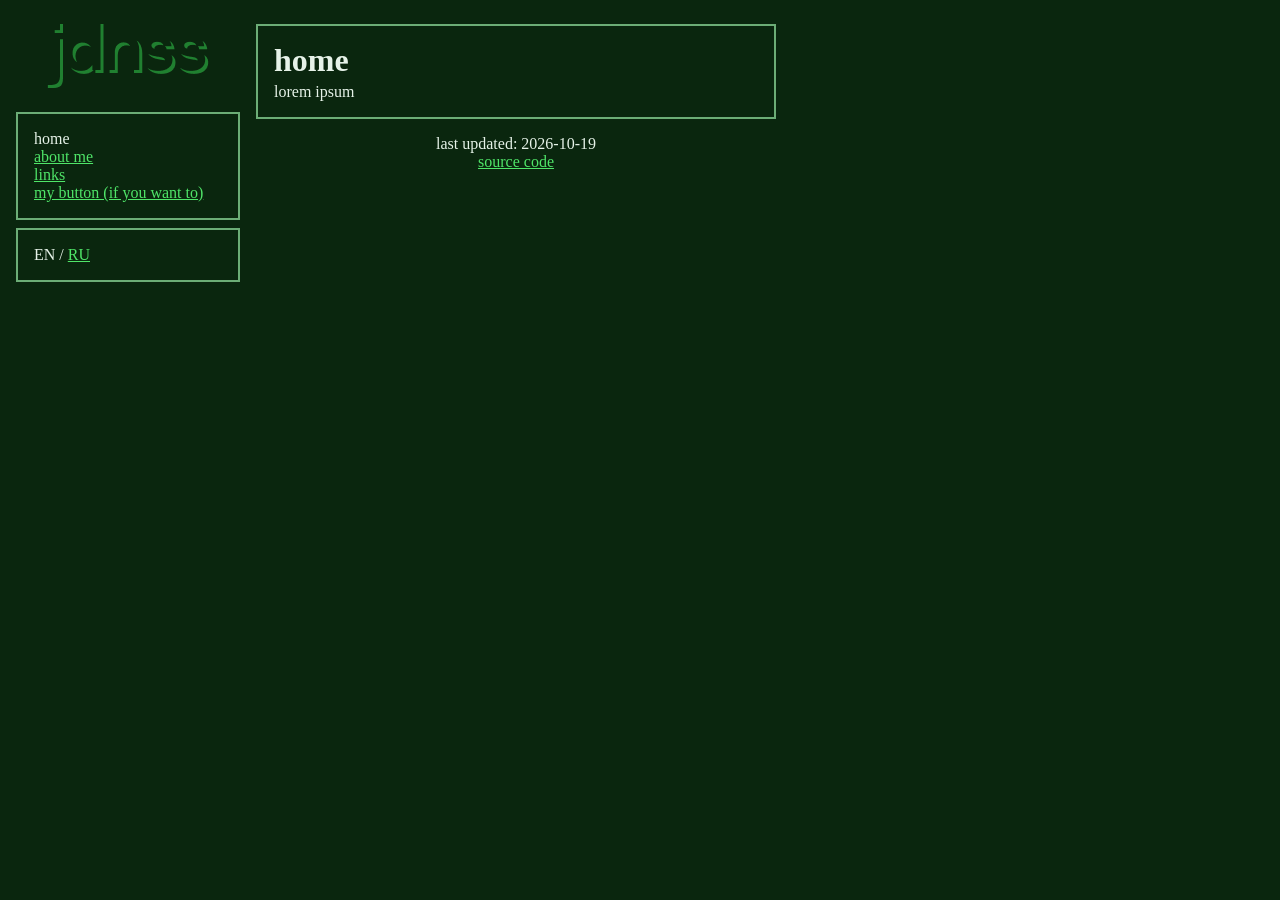
==== index.html @ cbbc9f03 "improved compatibility with old browsers assisted by Claude Sonnet 5.5" ====
<!DOCTYPE HTML PUBLIC "-//W3C//DTD HTML 4.01 Transitional//EN" "http://www.w3.org/TR/html4/loose.dtd">
<html lang="en">
<head>
  <meta http-equiv="Content-Type" content="text/html; charset=UTF-8">
  <title>joadens / home</title>
  <link rel="stylesheet" type="text/css" href="css/style.css">
  <link rel="shortcut icon" href="/assets/favicon.ico" type="image/x-icon">
</head>
<body bgcolor="#0A260E" text="#E6F2E8" link="#4FE568" vlink="#4FE568" alink="#B6F2C0" style="margin: 16px 8px 16px 8px">
  <table cellspacing="0" cellpadding="8" border="0">
    <tbody>
    <tr>
      <td width="220" valign="top">
        <div class="sidebar">
          <img id="banner" style="margin-bottom: 8px;" src="assets/img/logo.gif" alt="jdnss logo">
          <div class="block">
            <p>
              home<br>
              <a href="aboutme.html">about me</a><br>
              <a href="links.html">links</a><br>
              <a href="mybutton.html">my button (if you want to)</a>
            </p>
          </div>
          <div class="block">
            <p>
              EN / <a href="index-ru.html">RU</a>
            </p>
          </div>
        </div>
      </td>
      <td width="520" valign="top">
        <div class="block">
          <h1>home</h1>
          <p>
            lorem ipsum
          </p>
        </div>
        <div style="text-align: center; padding: 8px; margin-bottom: 8px">
          <p>
            last updated: 2026-10-19<br>
            <a href="https://github.com/jdnss/jdnss.github.io">source code</a>
          </p>
        </div>
        <div id="buttons">
          <center>

          </center>
        </div>
      </td>
    </tr>
    </tbody>
  </table>
</body>
</html>
---- css/style.css ----
p, h1 {
    margin: 0;
}
h1 {
    margin-bottom: 4px;
}
.block {
    border: #6CAD76 2px solid;
    padding: 16px;
    margin-bottom: 8px;
}
/*#buttons a {*/
/*    display: inline-block;*/
/*}*/
#buttons img {
    border: 0;
}
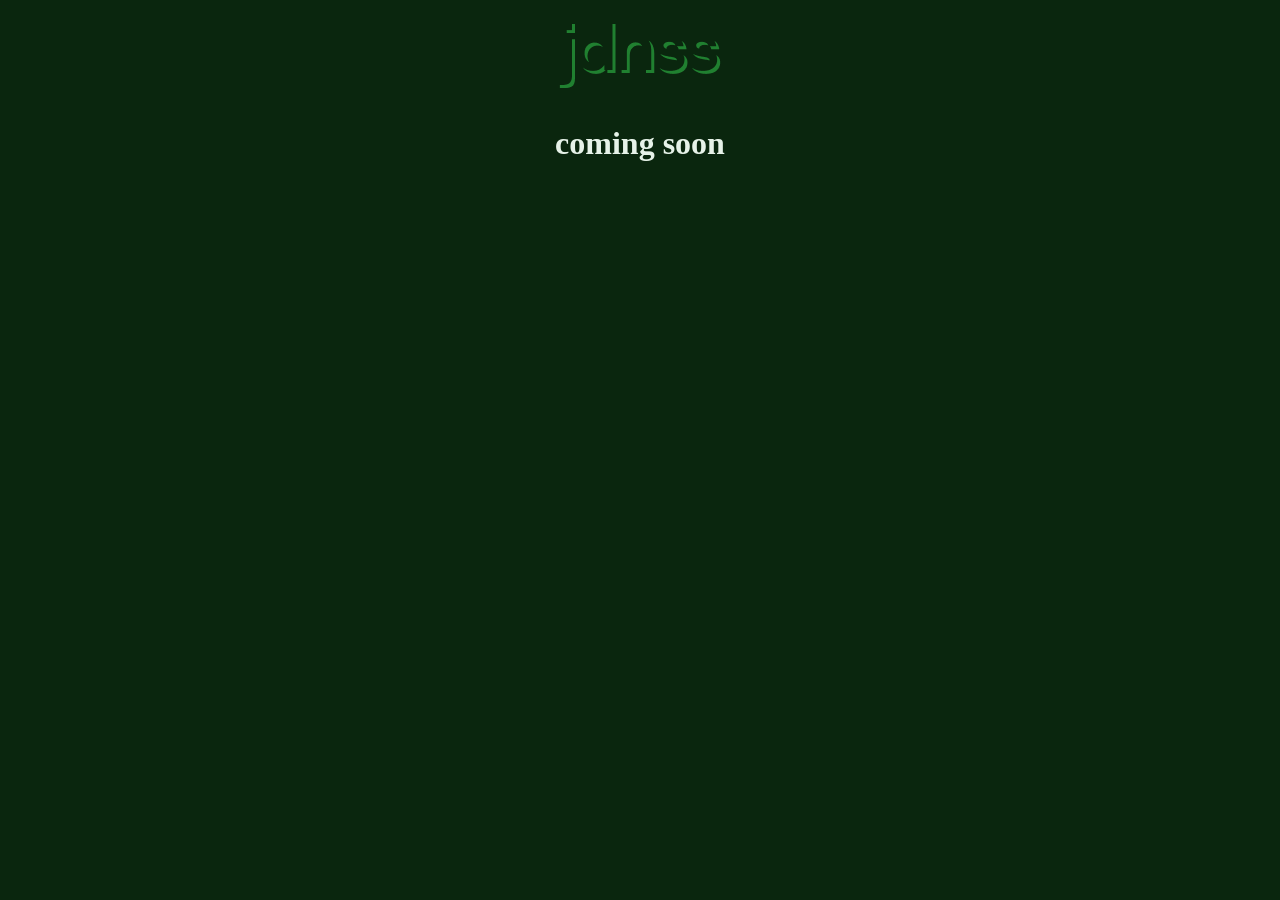
==== commit 63ab258e: "improved compatibility with old browsers for placeholder, yeah :D (assisted by Claude Sonnet 5.5)" ====
--- a/index.html
+++ b/index.html
@@ -1,54 +1,14 @@
 <!DOCTYPE HTML PUBLIC "-//W3C//DTD HTML 4.01 Transitional//EN" "http://www.w3.org/TR/html4/loose.dtd">
-<html lang="en">
+<html lang="ru">
 <head>
-  <meta http-equiv="Content-Type" content="text/html; charset=UTF-8">
-  <title>joadens / home</title>
-  <link rel="stylesheet" type="text/css" href="css/style.css">
-  <link rel="shortcut icon" href="/assets/favicon.ico" type="image/x-icon">
+    <meta http-equiv="Content-Type" content="text/html; charset=UTF-8">
+    <title>joadens</title>
+    <link rel="shortcut icon" href="/assets/favicon.ico" type="image/x-icon">
 </head>
-<body bgcolor="#0A260E" text="#E6F2E8" link="#4FE568" vlink="#4FE568" alink="#B6F2C0" style="margin: 16px 8px 16px 8px">
-  <table cellspacing="0" cellpadding="8" border="0">
-    <tbody>
-    <tr>
-      <td width="220" valign="top">
-        <div class="sidebar">
-          <img id="banner" style="margin-bottom: 8px;" src="assets/img/logo.gif" alt="jdnss logo">
-          <div class="block">
-            <p>
-              home<br>
-              <a href="aboutme.html">about me</a><br>
-              <a href="links.html">links</a><br>
-              <a href="mybutton.html">my button (if you want to)</a>
-            </p>
-          </div>
-          <div class="block">
-            <p>
-              EN / <a href="index-ru.html">RU</a>
-            </p>
-          </div>
-        </div>
-      </td>
-      <td width="520" valign="top">
-        <div class="block">
-          <h1>home</h1>
-          <p>
-            lorem ipsum
-          </p>
-        </div>
-        <div style="text-align: center; padding: 8px; margin-bottom: 8px">
-          <p>
-            last updated: 2026-10-19<br>
-            <a href="https://github.com/jdnss/jdnss.github.io">source code</a>
-          </p>
-        </div>
-        <div id="buttons">
-          <center>
-
-          </center>
-        </div>
-      </td>
-    </tr>
-    </tbody>
-  </table>
+<body bgcolor="#0A260E" text="#E6F2E8">
+    <center>
+        <img style="margin-top: 16px" src="assets/img/logo.gif" alt="jdnss logo">
+        <h1>coming soon</h1>
+    </center>
 </body>
 </html>
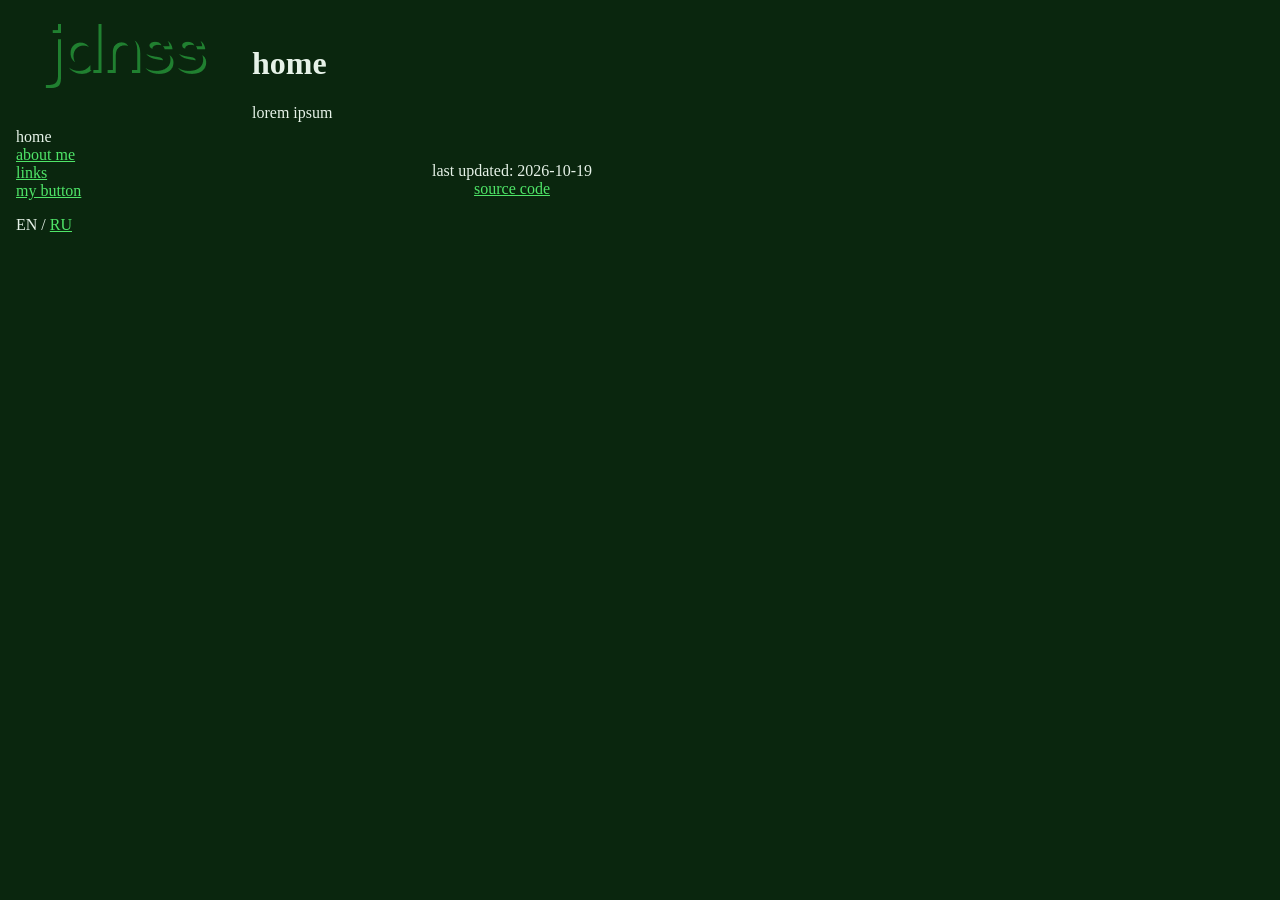
==== commit 7806106e: "changed logo file to be 220px width" ====
--- a/index.html
+++ b/index.html
@@ -1,14 +1,54 @@
 <!DOCTYPE HTML PUBLIC "-//W3C//DTD HTML 4.01 Transitional//EN" "http://www.w3.org/TR/html4/loose.dtd">
-<html lang="ru">
+<html lang="en">
 <head>
-    <meta http-equiv="Content-Type" content="text/html; charset=UTF-8">
-    <title>joadens</title>
-    <link rel="shortcut icon" href="/assets/favicon.ico" type="image/x-icon">
+  <meta http-equiv="Content-Type" content="text/html; charset=UTF-8">
+  <title>joadens / home</title>
+  <link rel="stylesheet" type="text/css" href="css/style.css">
+  <link rel="shortcut icon" href="/assets/favicon.ico" type="image/x-icon">
 </head>
-<body bgcolor="#0A260E" text="#E6F2E8">
-    <center>
-        <img style="margin-top: 16px" src="assets/img/logo.gif" alt="jdnss logo">
-        <h1>coming soon</h1>
-    </center>
+<body bgcolor="#0A260E" text="#E6F2E8" link="#4FE568" vlink="#4FE568" alink="#B6F2C0" style="margin: 16px 8px 16px 8px">
+  <table cellspacing="0" cellpadding="8" border="0">
+    <tbody>
+    <tr>
+      <td width="220" valign="top">
+        <div class="sidebar">
+          <img id="banner" style="margin-bottom: 8px;" src="assets/img/logo.gif" alt="jdnss logo">
+          <div class="block">
+            <p>
+              home<br>
+              <a href="aboutme.html">about me</a><br>
+              <a href="links.html">links</a><br>
+              <a href="mybutton.html">my button</a>
+            </p>
+          </div>
+          <div class="block">
+            <p>
+              EN / <a href="index-ru.html">RU</a>
+            </p>
+          </div>
+        </div>
+      </td>
+      <td width="520" valign="top">
+        <div class="block">
+          <h1>home</h1>
+          <p>
+            lorem ipsum
+          </p>
+        </div>
+        <div style="text-align: center; padding: 8px; margin-bottom: 8px">
+          <p>
+            last updated: 2026-10-19<br>
+            <a href="https://github.com/jdnss/jdnss.github.io">source code</a>
+          </p>
+        </div>
+        <div id="buttons">
+          <center>
+
+          </center>
+        </div>
+      </td>
+    </tr>
+    </tbody>
+  </table>
 </body>
 </html>
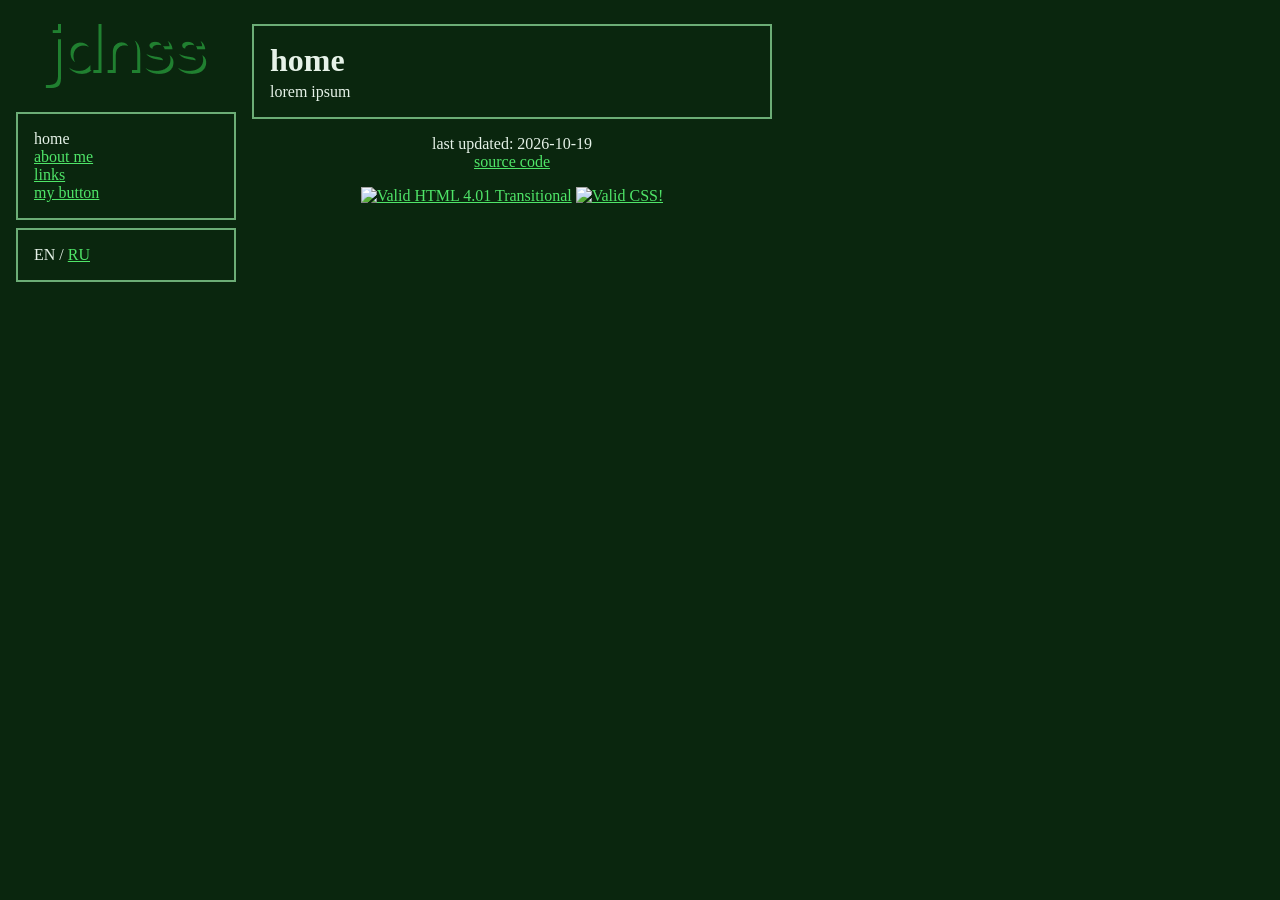
==== commit 52369daa: "validations are passed yay" ====
--- a/index.html
+++ b/index.html
@@ -43,7 +43,17 @@
         </div>
         <div id="buttons">
           <center>
-
+              <p>
+                  <a href="https://validator.w3.org/check?uri=referer"><img
+                          src="https://www.w3.org/Icons/valid-html401" alt="Valid HTML 4.01 Transitional" height="31" width="88"></a>
+              </p>
+              <p>
+                  <a href="https://jigsaw.w3.org/css-validator/check/referer">
+                      <img style="border:0;width:88px;height:31px"
+                           src="https://jigsaw.w3.org/css-validator/images/vcss"
+                           alt="Valid CSS!">
+                  </a>
+              </p>
           </center>
         </div>
       </td>
--- a/css/style.css
+++ b/css/style.css
@@ -0,0 +1,17 @@
+p, h1 {
+    margin: 0;
+}
+h1 {
+    margin-bottom: 4px;
+}
+.block {
+    border: #6CAD76 2px solid;
+    padding: 16px;
+    margin-bottom: 8px;
+}
+#buttons a, p {
+    display: inline-block;
+}
+#buttons img {
+    border: 0;
+}
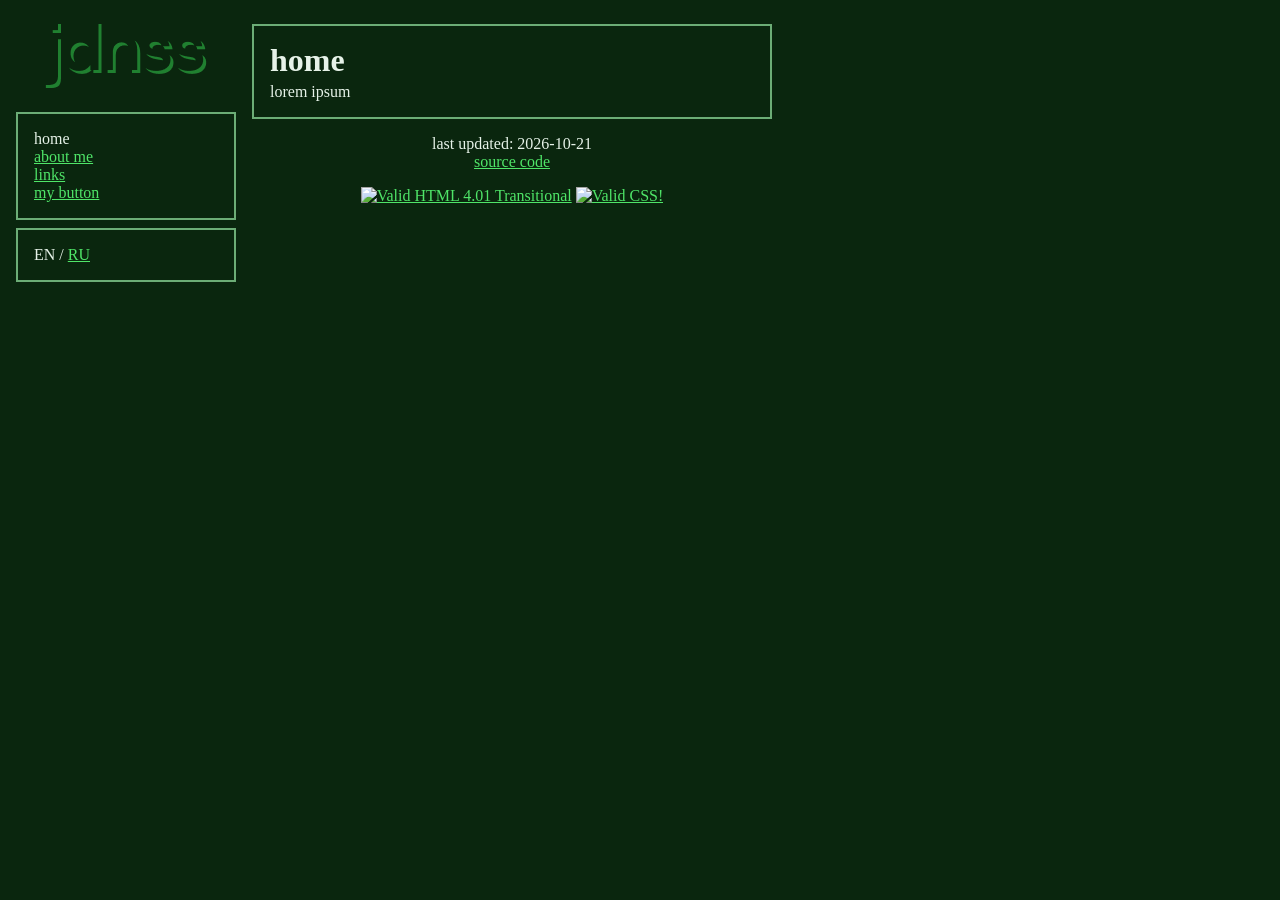
==== commit ea913c18: "fix button container alignment in old browsers" ====
--- a/index.html
+++ b/index.html
@@ -37,7 +37,7 @@
         </div>
         <div style="text-align: center; padding: 8px; margin-bottom: 8px">
           <p>
-            last updated: 2026-10-19<br>
+            last updated: 2026-10-21<br>
             <a href="https://github.com/jdnss/jdnss.github.io">source code</a>
           </p>
         </div>
@@ -46,8 +46,6 @@
               <p>
                   <a href="https://validator.w3.org/check?uri=referer"><img
                           src="https://www.w3.org/Icons/valid-html401" alt="Valid HTML 4.01 Transitional" height="31" width="88"></a>
-              </p>
-              <p>
                   <a href="https://jigsaw.w3.org/css-validator/check/referer">
                       <img style="border:0;width:88px;height:31px"
                            src="https://jigsaw.w3.org/css-validator/images/vcss"
--- a/css/style.css
+++ b/css/style.css
@@ -9,9 +9,6 @@
     padding: 16px;
     margin-bottom: 8px;
 }
-#buttons a, p {
-    display: inline-block;
-}
 #buttons img {
     border: 0;
 }
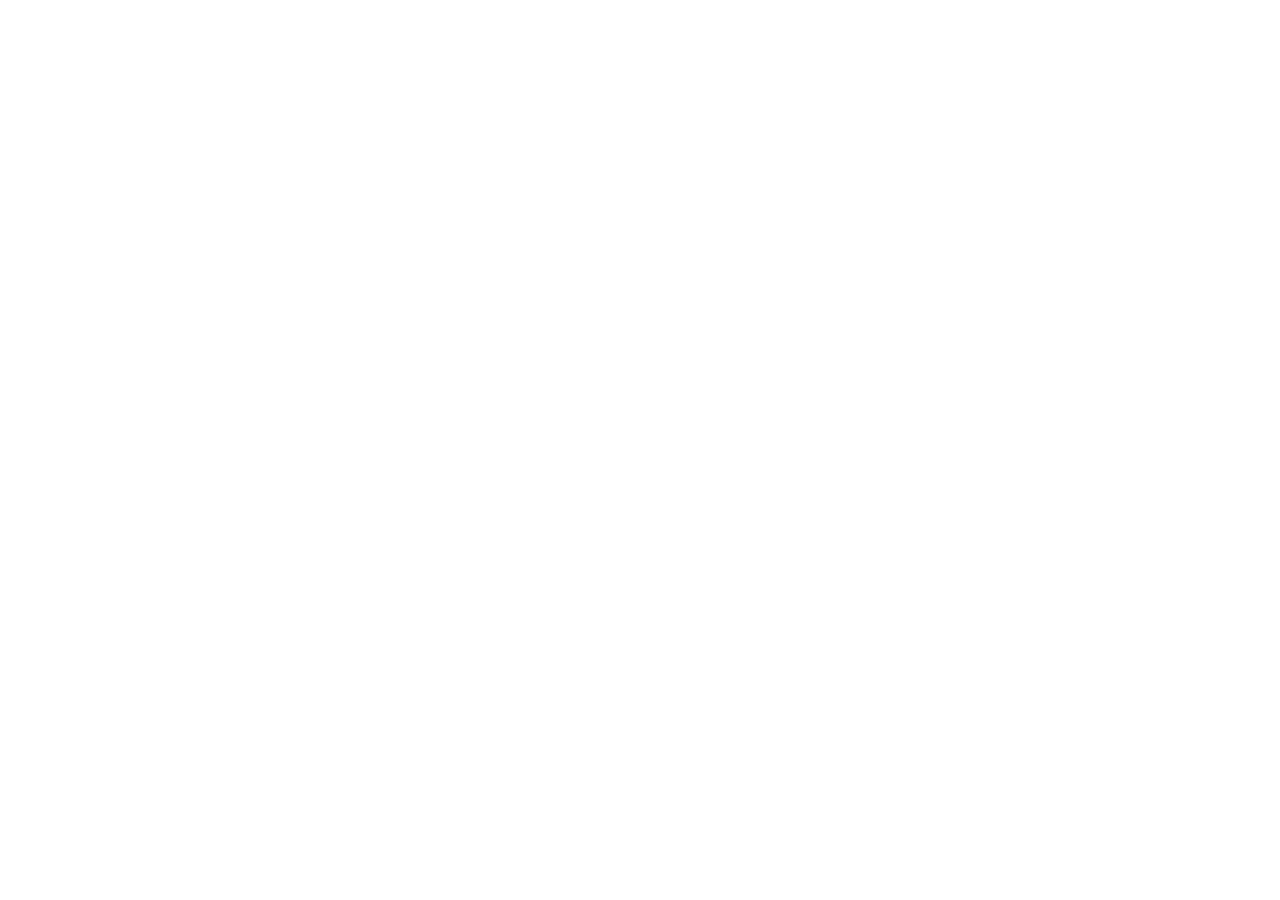
==== commit c149d7e6: "first steps maybe i move my project into react/preact/vite" ====
--- a/index.html
+++ b/index.html
@@ -1,62 +1,12 @@
-<!DOCTYPE HTML PUBLIC "-//W3C//DTD HTML 4.01 Transitional//EN" "http://www.w3.org/TR/html4/loose.dtd">
+<!DOCTYPE html>
 <html lang="en">
 <head>
-  <meta http-equiv="Content-Type" content="text/html; charset=UTF-8">
-  <title>joadens / home</title>
-  <link rel="stylesheet" type="text/css" href="css/style.css">
-  <link rel="shortcut icon" href="/assets/favicon.ico" type="image/x-icon">
+    <meta charset="UTF-8">
+    <meta name="viewport" content="width=device-width, initial-scale=1.0">
+    <title>joadens</title>
+    <link rel="stylesheet" href="css/style.css">
 </head>
-<body bgcolor="#0A260E" text="#E6F2E8" link="#4FE568" vlink="#4FE568" alink="#B6F2C0" style="margin: 16px 8px 16px 8px">
-  <table cellspacing="0" cellpadding="8" border="0">
-    <tbody>
-    <tr>
-      <td width="220" valign="top">
-        <div class="sidebar">
-          <img id="banner" style="margin-bottom: 8px;" src="assets/img/logo.gif" alt="jdnss logo">
-          <div class="block">
-            <p>
-              home<br>
-              <a href="aboutme.html">about me</a><br>
-              <a href="links.html">links</a><br>
-              <a href="mybutton.html">my button</a>
-            </p>
-          </div>
-          <div class="block">
-            <p>
-              EN / <a href="index-ru.html">RU</a>
-            </p>
-          </div>
-        </div>
-      </td>
-      <td width="520" valign="top">
-        <div class="block">
-          <h1>home</h1>
-          <p>
-            lorem ipsum
-          </p>
-        </div>
-        <div style="text-align: center; padding: 8px; margin-bottom: 8px">
-          <p>
-            last updated: 2026-10-21<br>
-            <a href="https://github.com/jdnss/jdnss.github.io">source code</a>
-          </p>
-        </div>
-        <div id="buttons">
-          <center>
-              <p>
-                  <a href="https://validator.w3.org/check?uri=referer"><img
-                          src="https://www.w3.org/Icons/valid-html401" alt="Valid HTML 4.01 Transitional" height="31" width="88"></a>
-                  <a href="https://jigsaw.w3.org/css-validator/check/referer">
-                      <img style="border:0;width:88px;height:31px"
-                           src="https://jigsaw.w3.org/css-validator/images/vcss"
-                           alt="Valid CSS!">
-                  </a>
-              </p>
-          </center>
-        </div>
-      </td>
-    </tr>
-    </tbody>
-  </table>
+<body>
+    
 </body>
-</html>
+</html>
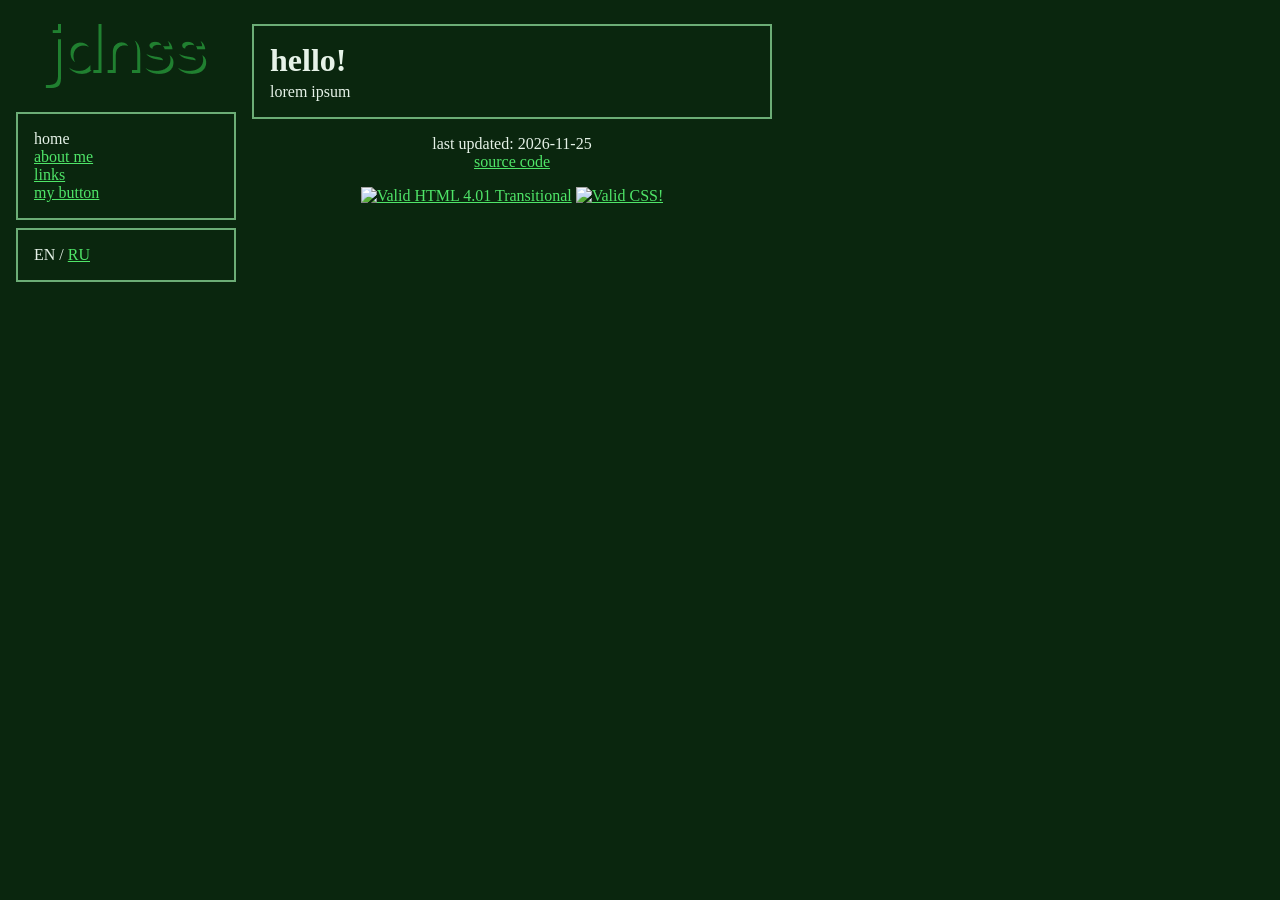
==== commit ceef0367: "add content to "mybutton" and "links"" ====
--- a/index.html
+++ b/index.html
@@ -1,12 +1,50 @@
-<!DOCTYPE html>
+<!DOCTYPE HTML PUBLIC "-//W3C//DTD HTML 4.01 Transitional//EN" "http://www.w3.org/TR/html4/loose.dtd">
 <html lang="en">
 <head>
-    <meta charset="UTF-8">
-    <meta name="viewport" content="width=device-width, initial-scale=1.0">
-    <title>joadens</title>
-    <link rel="stylesheet" href="css/style.css">
+  <meta http-equiv="Content-Type" content="text/html; charset=UTF-8">
+  <title>joadens / home</title>
+  <link rel="stylesheet" type="text/css" href="css/style.css">
+  <link rel="shortcut icon" href="/assets/favicon.ico" type="image/x-icon">
 </head>
-<body>
-    
+<body bgcolor="#0A260E" text="#E6F2E8" link="#4FE568" vlink="#4FE568" alink="#B6F2C0" style="margin: 16px 8px 16px 8px">
+  <table cellspacing="0" cellpadding="8" border="0">
+    <tbody>
+    <tr>
+      <td width="220" valign="top">
+        <img style="margin-bottom: 8px;" src="assets/img/logo.gif" alt="jdnss logo">
+        <div class="block">
+          home<br>
+          <a href="aboutme.html">about me</a><br>
+          <a href="links.html">links</a><br>
+          <a href="mybutton.html">my button</a>
+        </div>
+        <div class="block">
+          EN / <a href="index-ru.html">RU</a>
+        </div>
+      </td>
+      <td width="520" valign="top">
+        <div class="block">
+          <h1>hello!</h1>
+          <p>
+            lorem ipsum
+          </p>
+        </div>
+        <p align="center" style="padding: 8px; margin-bottom: 8px">
+          last updated: 2026-11-25<br>
+          <a href="https://github.com/jdnss/jdnss.github.io">source code</a>
+        </p>
+        <p align="center" id="buttons">
+          <a href="https://validator.w3.org/check?uri=referer"><img
+                  src="https://www.w3.org/Icons/valid-html401" alt="Valid HTML 4.01 Transitional" height="31" width="88"></a>
+          <a href="https://jigsaw.w3.org/css-validator/check/referer">
+            <img style="border:0;width:88px;height:31px"
+                 src="https://jigsaw.w3.org/css-validator/images/vcss"
+                 alt="Valid CSS!">
+          </a>
+        </p>
+      </td>
+    </tr>
+    </tbody>
+  </table>
 </body>
 </html>
